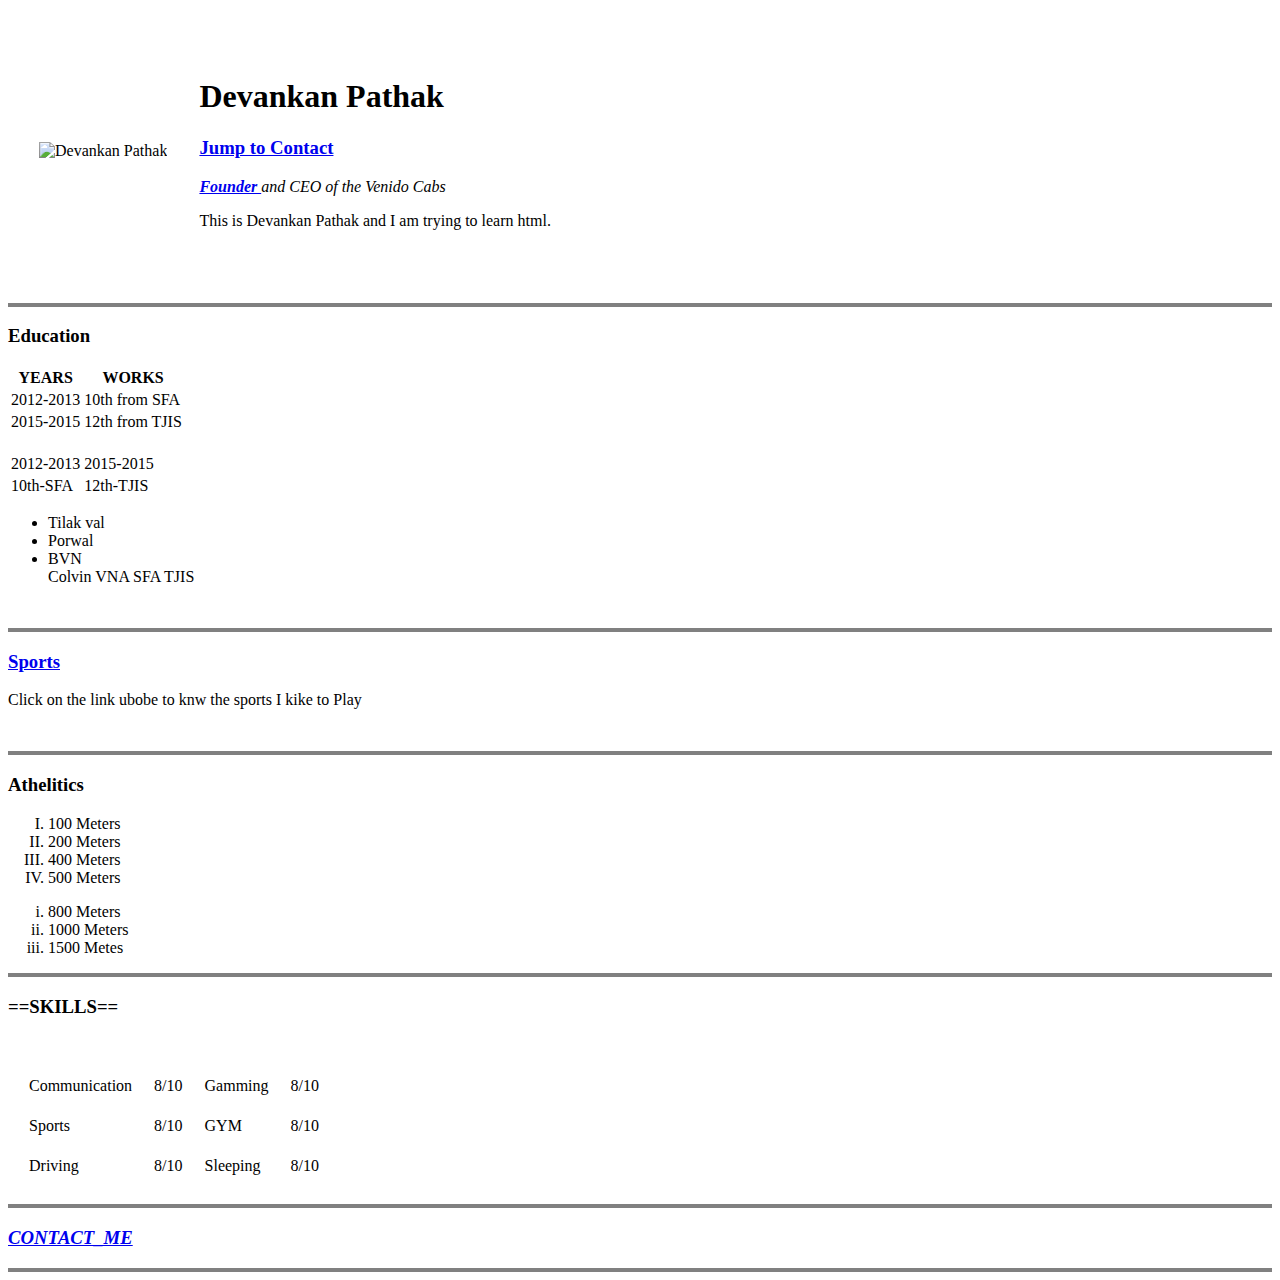
==== index.html @ 5a9e04b9 "Added Initial CV website" ====
<!DOCTYPE html>
<html lang="en">

<head>
    <meta charset="UTF-8">
    <title>Devankan Personal Website</title>
</head>

<body>
    <br>
    <table cellspacing="30">
        <tr>
            <td>
                <img src="https://www.upes.ac.in/media/5843/devankan-pathak.jpeg" alt="Devankan Pathak">
            </td>

            <td>
                <h1>Devankan Pathak</h1>
                <h3><a href="#jump_to_contact">Jump to Contact</a></h3>
                <p><em><strong><a href="https://www.upes.ac.in/media/5843/devankan-pathak.jpeg"> Founder </a></strong>
                        and
                        CEO of
                        the Venido Cabs</em></p>
                <p>This is Devankan Pathak and I am trying to learn html.</p>
            </td>
        </tr>
    </table>

    <br>

    <hr size="4" noshade>
    <h3>Education</h3>
    <table>
        <thead>
            <tr>
                <th>YEARS</th>
                <th>WORKS</th>
            </tr>
        </thead>
        <tbody>
            <tr>
                <td>2012-2013</td>
                <td>10th from SFA</td>
            </tr>
            <tr>
                <td>2015-2015</td>
                <td>12th from TJIS</td>
            </tr>
        </tbody>
        <tfoot></tfoot>

    </table>
    <br>
    <table>
        <tr>
            <td>2012-2013</td>
            <td>2015-2015</td>
        </tr>
        <tr>
            <td>10th-SFA </td>
            <td>12th-TJIS</td>
        </tr>
    </table>
    <ul>
        <li>Tilak val</li>
        <li>Porwal</li>
        <li>BVN</li>
        Colvin
        VNA
        SFA
        TJIS
    </ul>
    <br>
    <hr size="4" noshade>

    <h3><strong><a href="hobbies.html">Sports</a></strong></h3>
    <p>Click on the link ubobe to knw the sports I kike to Play</p>
    <br>
    <hr size="4" noshade>

    <h3>Athelitics</h3>
    <ol type="I">
        <li>100 Meters</li>
        <li>200 Meters</li>
        <li>400 Meters</li>
        <li>500 Meters</li>
    </ol>
    <ol type="i">
        <li> 800 Meters</li>
        <li>1000 Meters</li>
        <li>1500 Metes</li>
    </ol>
    <hr size="4" noshade>

    <h3><strong>==SKILLS==</strong></h3>
    <table cellspacing="20">
        <tr>
        <tr>
            <td>
                Communication</td>
            <td>8/10</td>
            <td>
                Gamming</td>
            <td>8/10</td>

        <tr>
            <td>
                Sports</td>
            <td>8/10</td>
            <td>
                GYM</td>
            <td>8/10</td>
        </tr>
        </tr>
        <tr>
            <td>
                Driving</td>
            <td>8/10</td>
            <td>
                Sleeping</td>
            <td>8/10</td>
        </tr>
        </tr>




    </table>
    <hr size="4" noshade>

    <h3 id="jump_to_contact"><em><strong><a href="contact-me.html">CONTACT_ME</a></strong></em></h3>
    <hr size="4" noshade>


</body>

</html>
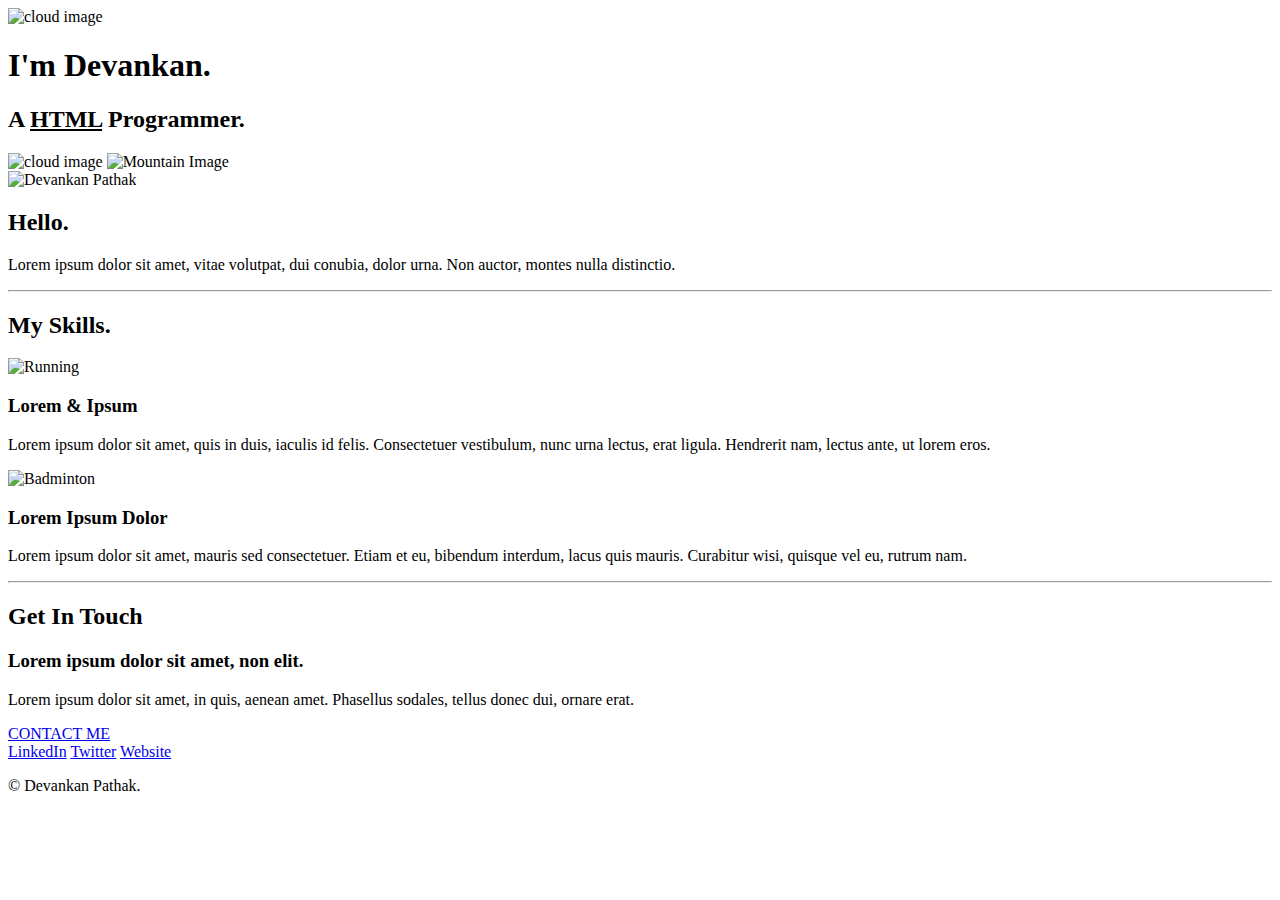
==== commit 9993dcc9: "Add files via upload" ====
--- a/index.html
+++ b/index.html
@@ -3,133 +3,64 @@
 
 <head>
     <meta charset="UTF-8">
-    <title>Devankan Personal Website</title>
-</head>
+
+    <title>Devankan Pathak</title>
+    <link rel="stylesheet" href="css/styles.css">
+    <link rel="icon" href="favicon.ico">
+    <link rel="preconnect" href="https://fonts.googleapis.com">
+<link rel="preconnect" href="https://fonts.gstatic.com" crossorigin>
+<link rel="preconnect" href="https://fonts.googleapis.com">
+<link rel="preconnect" href="https://fonts.gstatic.com" crossorigin>
+<link href="https://fonts.googleapis.com/css2?family=Merriweather&family=Montserrat&family=Sacramento&display=swap" rel="stylesheet"></head>
 
 <body>
-    <br>
-    <table cellspacing="30">
-        <tr>
-            <td>
-                <img src="https://www.upes.ac.in/media/5843/devankan-pathak.jpeg" alt="Devankan Pathak">
-            </td>
+    <div class="top-container">
+        <img class="top-cloud" src="images/cloud.png" alt="cloud image">
+        <h1>I'm Devankan.</h1>
+        <h2>A <span><u>HTML</u></span> Programmer.</h2>
+        <img class="bottom-cloud" src="images/cloud.png" alt="cloud image">
+        <img src="images/mountain.png" alt="Mountain Image">
+    </div>
+    
 
-            <td>
-                <h1>Devankan Pathak</h1>
-                <h3><a href="#jump_to_contact">Jump to Contact</a></h3>
-                <p><em><strong><a href="https://www.upes.ac.in/media/5843/devankan-pathak.jpeg"> Founder </a></strong>
-                        and
-                        CEO of
-                        the Venido Cabs</em></p>
-                <p>This is Devankan Pathak and I am trying to learn html.</p>
-            </td>
-        </tr>
-    </table>
+    <div class="middle-container">
+        <div class="profile">
+          <img class="prof" src="https://www.upes.ac.in/media/5843/devankan-pathak.jpeg" alt="Devankan Pathak">
+          <h2>Hello.</h2>
+          <p class="intro">Lorem ipsum dolor sit amet, vitae volutpat, dui conubia, dolor urna. Non auctor, montes nulla distinctio.</p>
+        </div>
+        <hr>
+        <div class="skills">
+          <h2>My Skills.</h2>
+          <div class="skill-row">
+            <img class="run-img" src="https://images.theconversation.com/files/411575/original/file-20210715-32740-t68wyj.jpg?ixlib=rb-1.1.0&q=45&auto=format&w=1200&h=675.0&fit=crop" alt="Running">
+            <h3>Lorem & Ipsum</h3>
+            <p class="skill-desc-one">Lorem ipsum dolor sit amet, quis in duis, iaculis id felis. Consectetuer vestibulum, nunc urna lectus, erat ligula. Hendrerit nam, lectus ante, ut lorem eros.</p>
+          </div>
+          <div class="skill-row">
+            <img class="bat-img" src="https://as1.ftcdn.net/v2/jpg/03/10/62/12/1000_F_310621281_foEqKBGtGlNWFQRePgdF5BpLOFyTsnzO.jpg" alt="Badminton">
+            <h3>Lorem Ipsum Dolor</h3>
+            <p class="skill-desc-two">Lorem ipsum dolor sit amet, mauris sed consectetuer. Etiam et eu, bibendum interdum, lacus quis mauris. Curabitur wisi, quisque vel eu, rutrum nam.</p>
+          </div>
+        </div>
+        <hr>
+        <div class="contact-me">
+          <h2>Get In Touch</h2>
+          <h3>Lorem ipsum dolor sit amet, non elit.</h3>
+          <p class="con-txt">Lorem ipsum dolor sit amet, in quis, aenean amet. Phasellus sodales, tellus donec dui, ornare erat.</p>
+          <a class="btn" href="mailto:devankan161pathak@email.com">CONTACT ME</a>
+        </div>
+      </div>
+      
+      
+      <div class="bottom-container">
+        <a class="footer-link" href="https://www.linkedin.com/">LinkedIn</a>
+        <a class="footer-link" href="https://twitter.com/">Twitter</a>
+        <a class="footer-link" href="https://www.appbrewery.co/">Website</a>
+        <p class="copyright">© Devankan Pathak.</p>
+      </div>
+      
 
-    <br>
-
-    <hr size="4" noshade>
-    <h3>Education</h3>
-    <table>
-        <thead>
-            <tr>
-                <th>YEARS</th>
-                <th>WORKS</th>
-            </tr>
-        </thead>
-        <tbody>
-            <tr>
-                <td>2012-2013</td>
-                <td>10th from SFA</td>
-            </tr>
-            <tr>
-                <td>2015-2015</td>
-                <td>12th from TJIS</td>
-            </tr>
-        </tbody>
-        <tfoot></tfoot>
-
-    </table>
-    <br>
-    <table>
-        <tr>
-            <td>2012-2013</td>
-            <td>2015-2015</td>
-        </tr>
-        <tr>
-            <td>10th-SFA </td>
-            <td>12th-TJIS</td>
-        </tr>
-    </table>
-    <ul>
-        <li>Tilak val</li>
-        <li>Porwal</li>
-        <li>BVN</li>
-        Colvin
-        VNA
-        SFA
-        TJIS
-    </ul>
-    <br>
-    <hr size="4" noshade>
-
-    <h3><strong><a href="hobbies.html">Sports</a></strong></h3>
-    <p>Click on the link ubobe to knw the sports I kike to Play</p>
-    <br>
-    <hr size="4" noshade>
-
-    <h3>Athelitics</h3>
-    <ol type="I">
-        <li>100 Meters</li>
-        <li>200 Meters</li>
-        <li>400 Meters</li>
-        <li>500 Meters</li>
-    </ol>
-    <ol type="i">
-        <li> 800 Meters</li>
-        <li>1000 Meters</li>
-        <li>1500 Metes</li>
-    </ol>
-    <hr size="4" noshade>
-
-    <h3><strong>==SKILLS==</strong></h3>
-    <table cellspacing="20">
-        <tr>
-        <tr>
-            <td>
-                Communication</td>
-            <td>8/10</td>
-            <td>
-                Gamming</td>
-            <td>8/10</td>
-
-        <tr>
-            <td>
-                Sports</td>
-            <td>8/10</td>
-            <td>
-                GYM</td>
-            <td>8/10</td>
-        </tr>
-        </tr>
-        <tr>
-            <td>
-                Driving</td>
-            <td>8/10</td>
-            <td>
-                Sleeping</td>
-            <td>8/10</td>
-        </tr>
-        </tr>
-
-
-
-
-    </table>
-    <hr size="4" noshade>
-
-    <h3 id="jump_to_contact"><em><strong><a href="contact-me.html">CONTACT_ME</a></strong></em></h3>
-    <hr size="4" noshade>
 
 
 </body>
